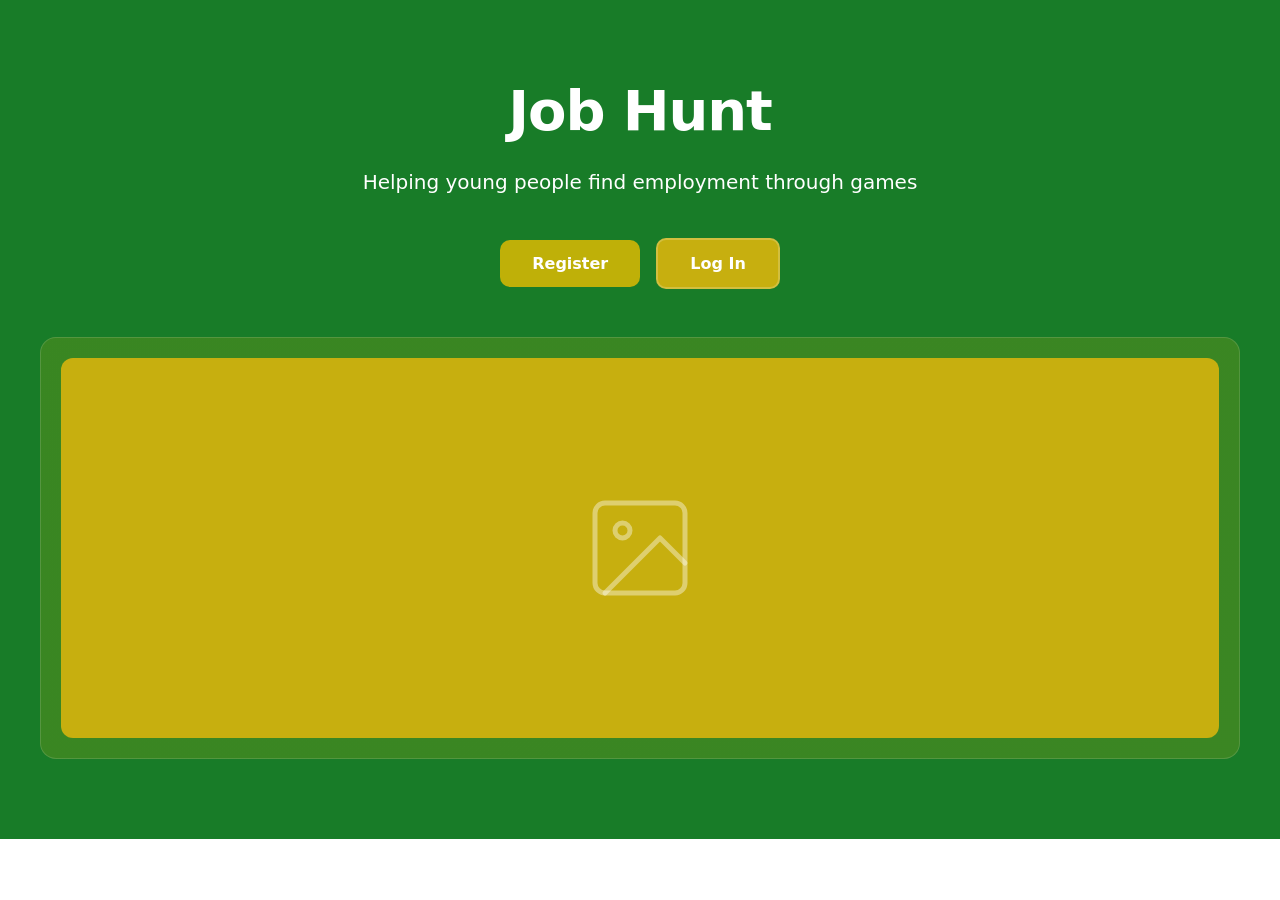
==== page.html @ 72de1647 "Create page.html" ====
<!doctype html>
<html lang="en" data-qb-installed="true">
<html lang="en">
<head>
    <meta charset="UTF-8">
    <meta name="viewport" content="width=device-width, initial-scale=1.0">
    <title>Job Hunt</title>
    <link rel="stylesheet" href="styles.css">
</head>
<body>

<div class="hero">
    <div class="container">

        <div class="hero-content">
            <h1>Job Hunt</h1>
            <p>Helping young people find employment through games</p>

            <div class="buttons">
                <a href="#sign-up" class="btn register-btn">Register</a>
                <a href="#Login" class="btn login-btn">Log In</a>
            </div>
        </div>

        <div class="image-section">
            <div class="image-border">
                <div class="image-placeholder">
                    <svg width="120" height="120" viewBox="0 0 24 24" fill="none" stroke="#ffffff66" stroke-width="1" stroke-linecap="round" stroke-linejoin="round">
                        <rect x="3" y="3" width="18" height="18" rx="2" ry="2"/>
                        <circle cx="8.5" cy="8.5" r="1.5"/>
                        <polyline points="21 15 16 10 5 21"/>
                    </svg>
                </div>
            </div>
        </div>

    </div>
</div>

</body>
</html>
---- styles.css ----
body {
    margin: 0;
    font-family: system-ui, -apple-system, sans-serif;
}

.hero {
    background-color: #187c28;
    padding: 80px 24px;
}

.container {
    max-width: 1200px;
    margin: 0 auto;
}

.hero-content {
    text-align: center;
    max-width: 800px;
    margin: 0 auto;
}

.hero-content h1 {
    font-size: 56px;
    font-weight: 800;
    color: #fff;
    margin: 0 0 24px;
    line-height: 1.1;
    letter-spacing: -0.02em;
}

.hero-content p {
    font-size: 20px;
    color: #fff;
    margin: 0 0 40px;
    line-height: 1.6;
}

.buttons {
    display: flex;
    justify-content: center;
    align-items: center;
    gap: 16px;
    flex-wrap: wrap;
}

.btn {
    display: inline-flex;
    justify-content: center;
    align-items: center;
    padding: 14px 32px;
    border-radius: 10px;
    font-size: 16px;
    font-weight: 600;
    text-decoration: none;
    color: white;
    transition: all 0.2s ease;
}

.register-btn {
    background-color: #bfb008;
}

.register-btn:hover {
    opacity: 0.9;
}

.login-btn {
    background-color: #c7af0f;
    border: 2px solid #ffffff33;
}

.login-btn:hover {
    background-color: #ffffff22;
    border-color: #ffffff66;
}

.image-section {
    margin-top: 48px;
}

.image-border {
    background: linear-gradient(135deg, #bfb00833 0%, #c7af0f33 100%);
    border-radius: 16px;
    padding: 20px;
    border: 1px solid #ffffff22;
}

.image-placeholder {
    background: #c7af0f;
    border-radius: 12px;
    padding: 40px;
    display: flex;
    justify-content: center;
    align-items: center;
    min-height: 300px;
}
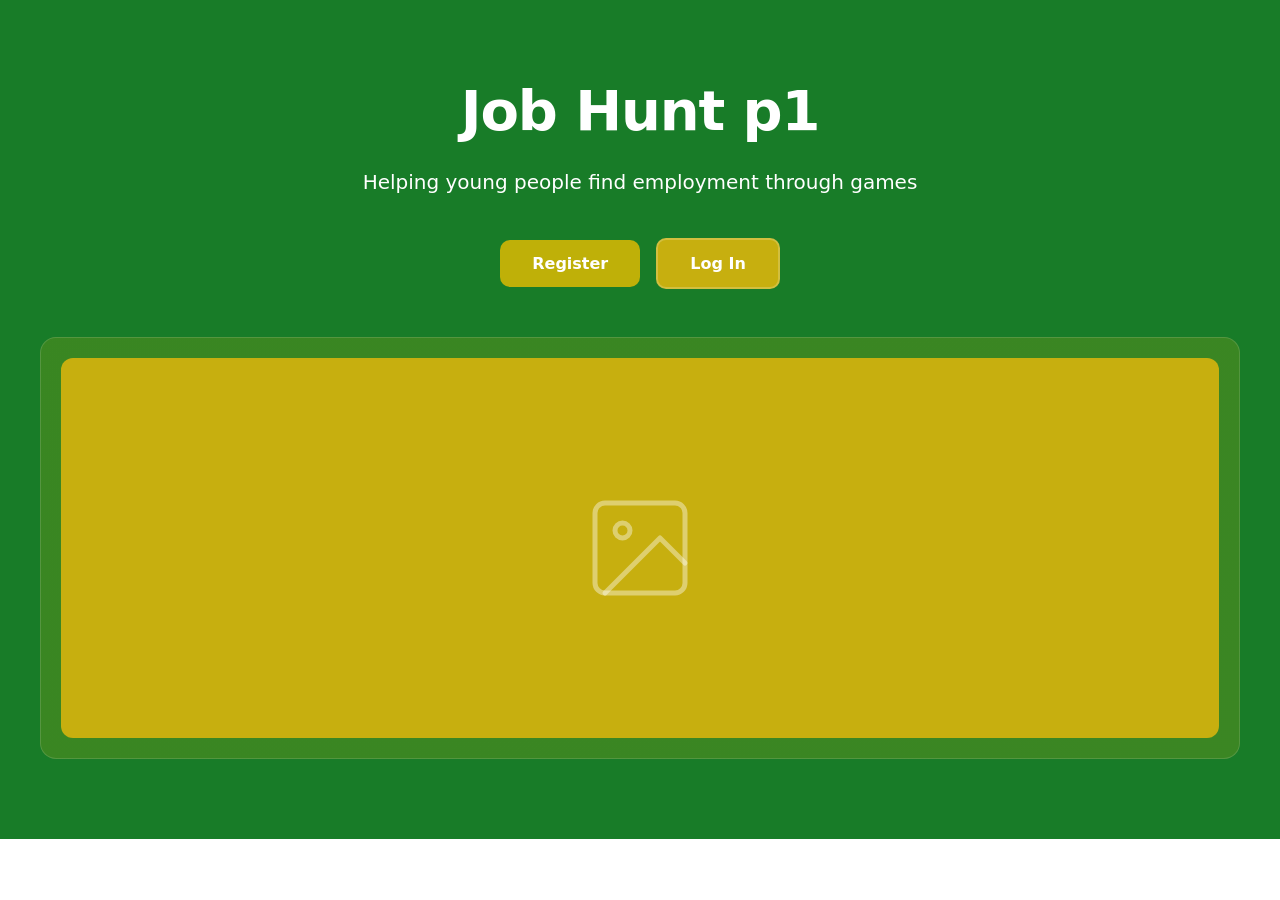
==== commit a0c2f058: "Update page.html" ====
--- a/page.html
+++ b/page.html
@@ -13,7 +13,7 @@
     <div class="container">
 
         <div class="hero-content">
-            <h1>Job Hunt</h1>
+            <h1>Job Hunt p1</h1>
             <p>Helping young people find employment through games</p>
 
             <div class="buttons">
